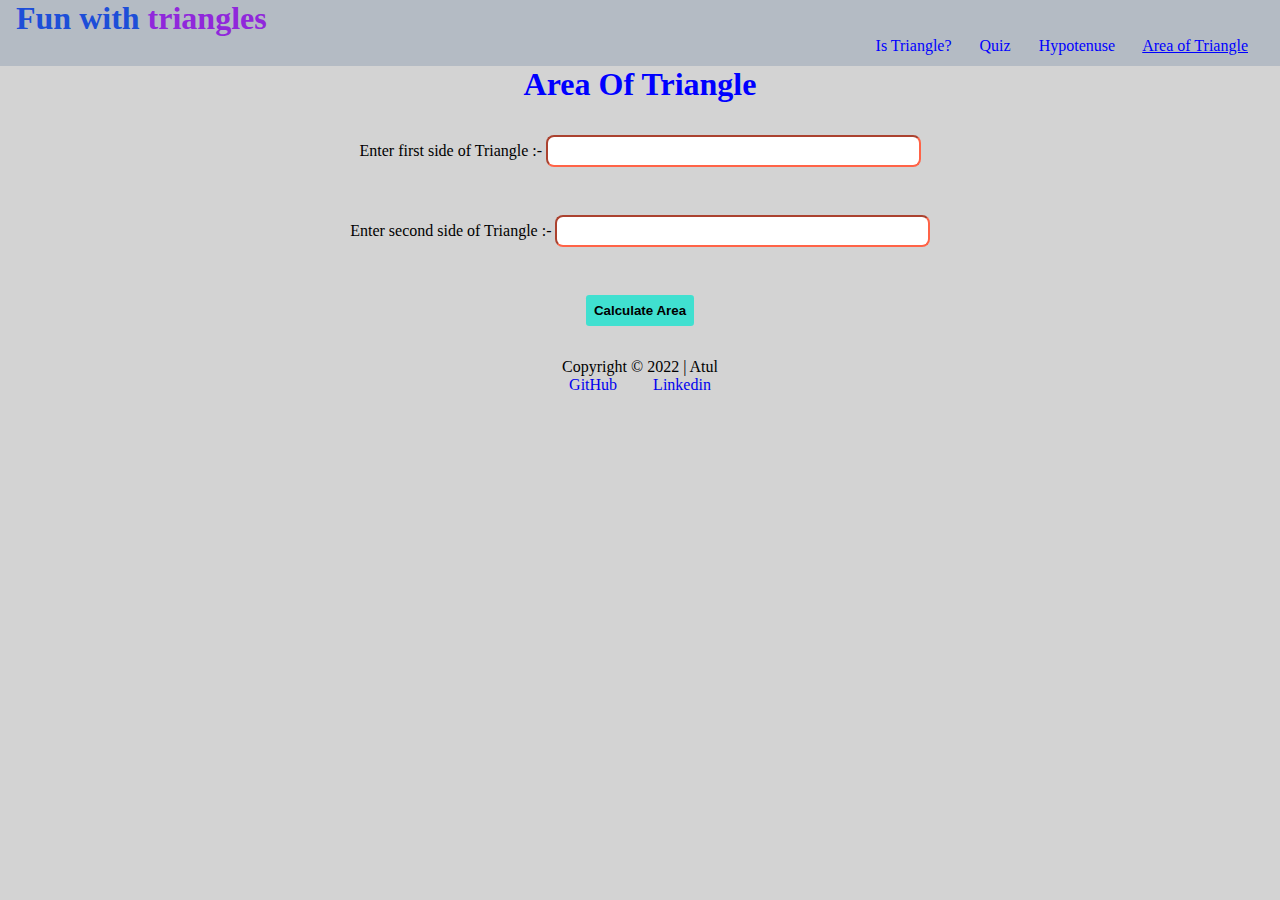
==== AreaOfTringle/areatriangle.html @ 09f52de5 "initial commit" ====
<!DOCTYPE html>
<html lang="en">
  <head>
    <meta charset="UTF-8" />
    <meta http-equiv="X-UA-Compatible" content="IE=edge" />
    <meta name="viewport" content="width=device-width, initial-scale=1.0" />
    <title>Area Of Triangle</title>
    <link rel="stylesheet" href="ariatriangle.css" />
  </head>
  <body>
    <header class="head">
      <h1 id="title">Fun with <span style="color: #9027db">triangles</span></h1>
      <nav>
        <a
          style="
            color: aliceblue;
            margin-right: 1.5rem;
            text-decoration: none;
            color: blue;
          "
          href="../index.html"
          >Is Triangle?</a
        >
        <a
          style="
            color: aliceblue;
            margin-right: 1.5rem;
            text-decoration: none;
            color: blue;
          "
          href="../Quiz/quiz.html"
          >Quiz</a
        >
        <a
          style="
            color: aliceblue;
            margin-right: 1.5rem;
            text-decoration: none;
            color: blue;
          "
          href="../Hypotenuse/hypotenuse.html"
          >Hypotenuse</a
        >
        <a
          style="
            color: aliceblue;
            margin-right: 1.5rem;
            text-decoration: underline;
            color: blue;
          "
          href=""
          >Area of Triangle</a
        >
      </nav>
    </header>
    <h1 style="color: blue">Area Of Triangle</h1>
    <div class="cent">
      <label
        style="display: block; padding: 1rem"
        for="first-side"
        class="in-lable"
      >
        Enter first side of Triangle :-
        <input style="margin-top: 1rem" type="number" id="first-side" />
      </label>
      <label
        style="display: block; padding: 1rem"
        for="second-side"
        class="in-lable"
      >
        Enter second side of Triangle :-
        <input style="margin-top: 1rem" type="number" id="second-side" />
      </label>
    </div>

    <button id="calculate"><strong> Calculate Area</strong></button>
    <h2 id="output"></h2>

    <footer>
      <p>Copyright &copy; 2022 | Atul</p>

      <a
        style="padding: 1rem; text-decoration: none; margin-top: 1rem"
        href="https://github.com/kumaratul60"
        >GitHub</a
      >
      <a
        style="padding: 1rem; text-decoration: none; margin-top: 1rem"
        href="https://www.linkedin.com/in/atul-kumar-awasthi"
        >Linkedin</a
      >
    </footer>
    <script src="areatriangle.js"></script>
  </body>
</html>
---- AreaOfTringle/ariatriangle.css ----
* {
  margin: 0;
  padding: 0;
  box-sizing: border-box;
}

body {
  text-align: center;
  background-color: lightgray;
}

.head {
  background-color: #b4bbc4;
  padding: 0rem;
  padding-bottom: 0.7rem;
  /* margin-top: -1.4rem; */
}

#title {
  text-align: left;
  margin-left: 1rem;
  color: #1d4ed8;
}

nav {
  text-align: right;
  /* margin: 1rem; */
  margin-right: 0.5rem;
}

#first-side {
  height: 2rem;
  width: 30%;
  border-radius: 0.5rem;
  border-color: tomato;
  outline: 0;
}

#second-side {
  height: 2rem;
  width: 30%;
  border-radius: 0.5rem;
  border-color: tomato;
  outline: none;
}

#calculate {
  display: block;
  margin: auto;
  margin-top: 2rem;
  border-radius: 0.2rem;
  background-color: turquoise;
  padding: 0.5rem;
  border: 0;
}
#calculate:hover {
  background-color: #3e8e41;
  box-shadow: 10px 10px 25px green;
}
#calculate:active {
  transition: all 0.8s;
  transform: translateY(4px);
}

#output {
  font-size: 120%;
}

#output {
  font-style: italic;
  padding: 1rem;
}
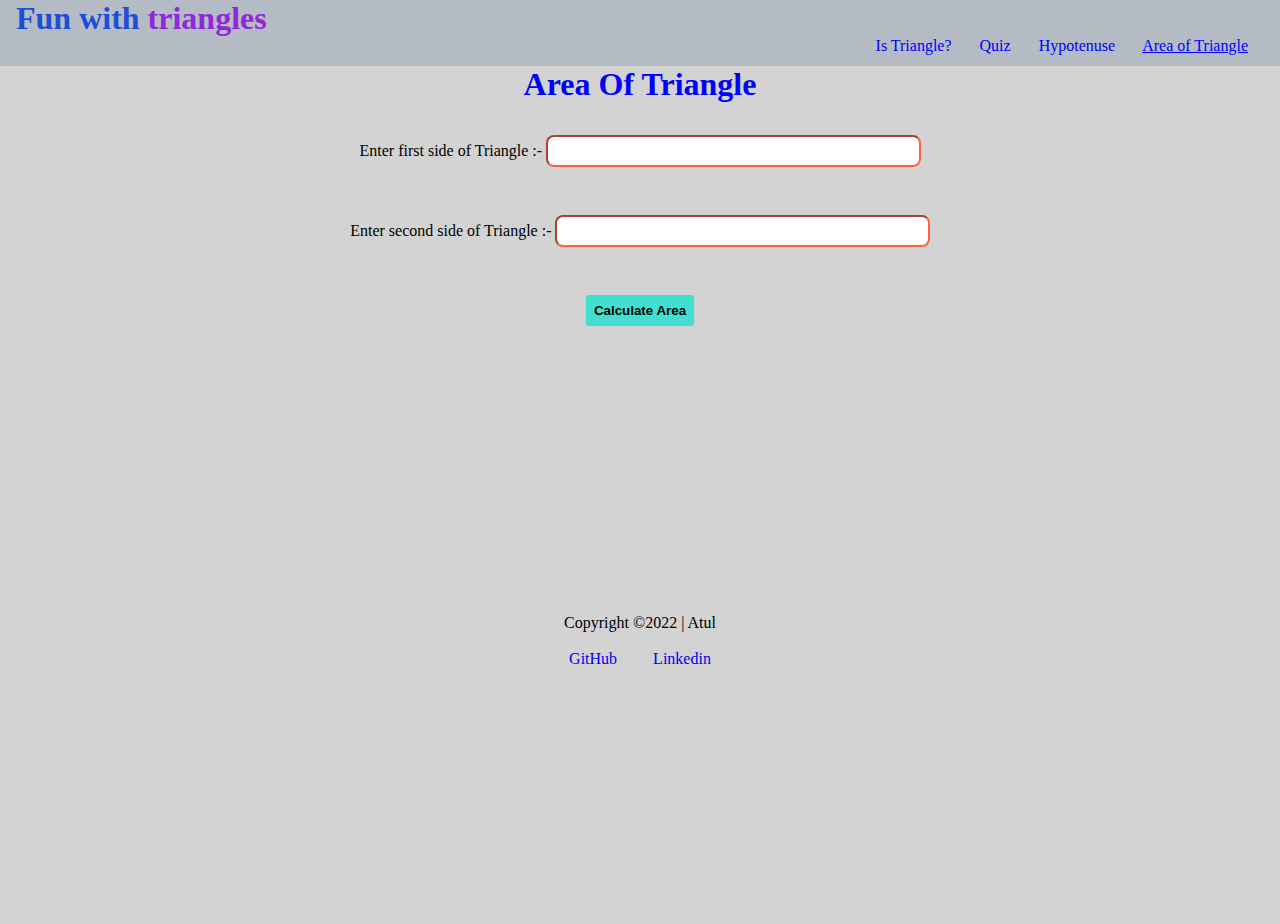
==== commit 5f6a15d7: "fix: overflow, btn pointers, in css" ====
--- a/AreaOfTringle/areatriangle.html
+++ b/AreaOfTringle/areatriangle.html
@@ -77,18 +77,19 @@
     <h2 id="output"></h2>
 
     <footer>
-      <p>Copyright &copy; 2022 | Atul</p>
-
-      <a
-        style="padding: 1rem; text-decoration: none; margin-top: 1rem"
-        href="https://github.com/kumaratul60"
-        >GitHub</a
-      >
-      <a
-        style="padding: 1rem; text-decoration: none; margin-top: 1rem"
-        href="https://www.linkedin.com/in/atul-kumar-awasthi"
-        >Linkedin</a
-      >
+      <p style="margin: 16rem">
+        Copyright &copy;2022 | Atul <br /><br />
+        <a
+          style="padding: 1rem; text-decoration: none; margin-top: 1rem"
+          href="https://github.com/kumaratul60"
+          >GitHub</a
+        >
+        <a
+          style="padding: 1rem; text-decoration: none; margin-top: 1rem"
+          href="https://www.linkedin.com/in/atul-kumar-awasthi"
+          >Linkedin</a
+        >
+      </p>
     </footer>
     <script src="areatriangle.js"></script>
   </body>
--- a/AreaOfTringle/ariatriangle.css
+++ b/AreaOfTringle/ariatriangle.css
@@ -7,6 +7,7 @@
 body {
   text-align: center;
   background-color: lightgray;
+  overflow: hidden;
 }
 
 .head {
@@ -52,6 +53,7 @@
   background-color: turquoise;
   padding: 0.5rem;
   border: 0;
+  cursor: pointer;
 }
 #calculate:hover {
   background-color: #3e8e41;
